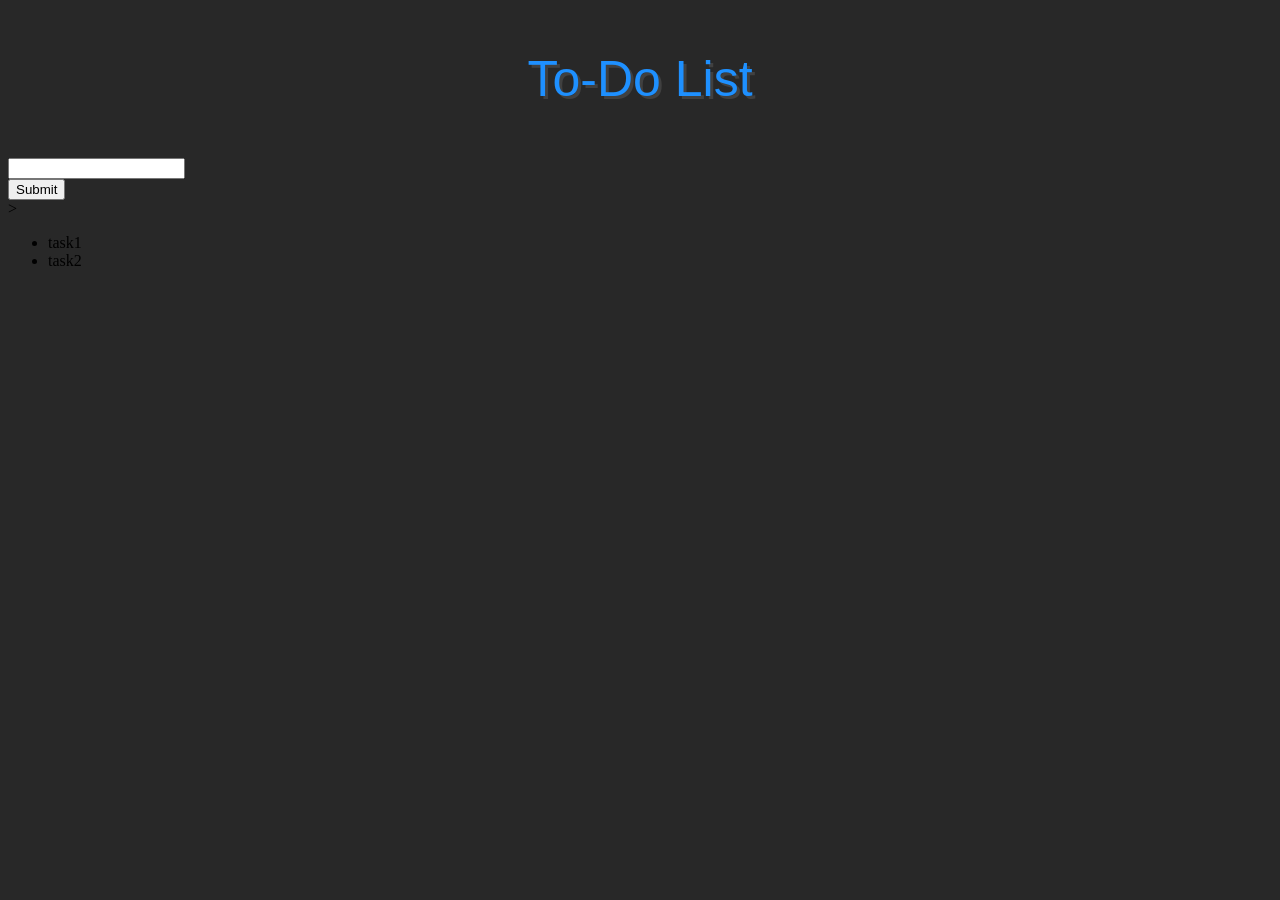
==== index.html @ 8ce14f12 "console tracks text" ====
<!DOCTYPE html>
<html>
<head>
  <link rel="stylesheet" href="Style.css">

  <Title>To-Do List</Title>
</head>

<body>
  <p id="listTitle">To-Do List</p>

  
  <form action="index.html" method="get" id="form">
    <input type="text" id="taskName" onkeyup="theNewTask()"><br>
    <button type="submit">Submit</button>
  </form>>

  <ul id="taskList"></ul>

  <script src="To-Do.js"></script>
</body>


</html>
---- Style.css ----
body {
  background-color: #282828;
}
p {
  color: #C8C8C8;
  font-family: arial;
  text-align: center;
  text-shadow: 3px 3px #404040;
}
#listTitle {
  color: #1e90ff;
  font-size: 50px;
}
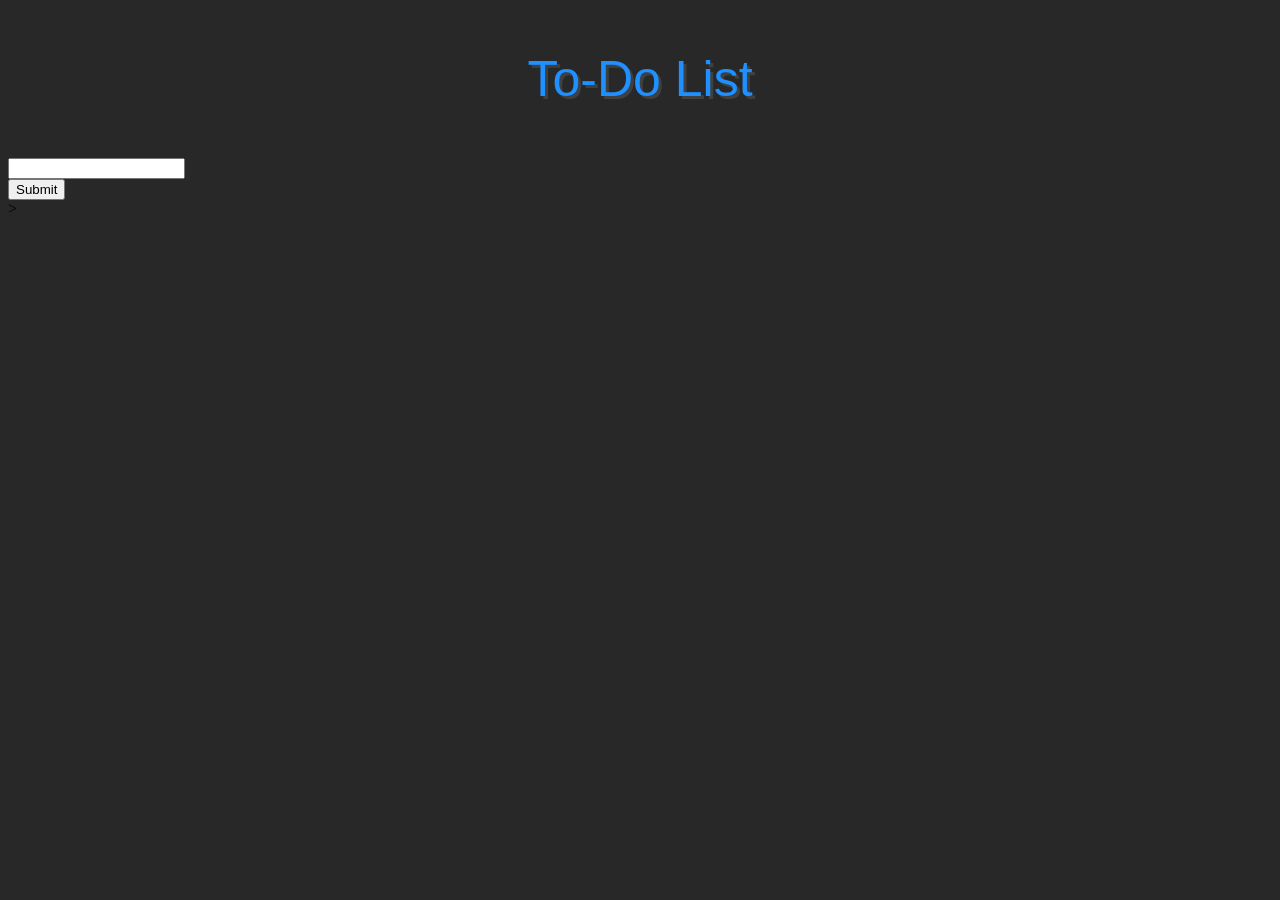
==== commit 4ad738ba: "rework to functioning addition of elements" ====
--- a/index.html
+++ b/index.html
@@ -10,9 +10,9 @@
   <p id="listTitle">To-Do List</p>
 
   
-  <form action="index.html" method="get" id="form">
-    <input type="text" id="taskName" onkeyup="theNewTask()"><br>
-    <button type="submit">Submit</button>
+  <form action="index.html" method="get" id="myForm">
+    <input type="text" id="taskName" required><br>
+    <button id="mybutton">Submit</button>
   </form>>
 
   <ul id="taskList"></ul>
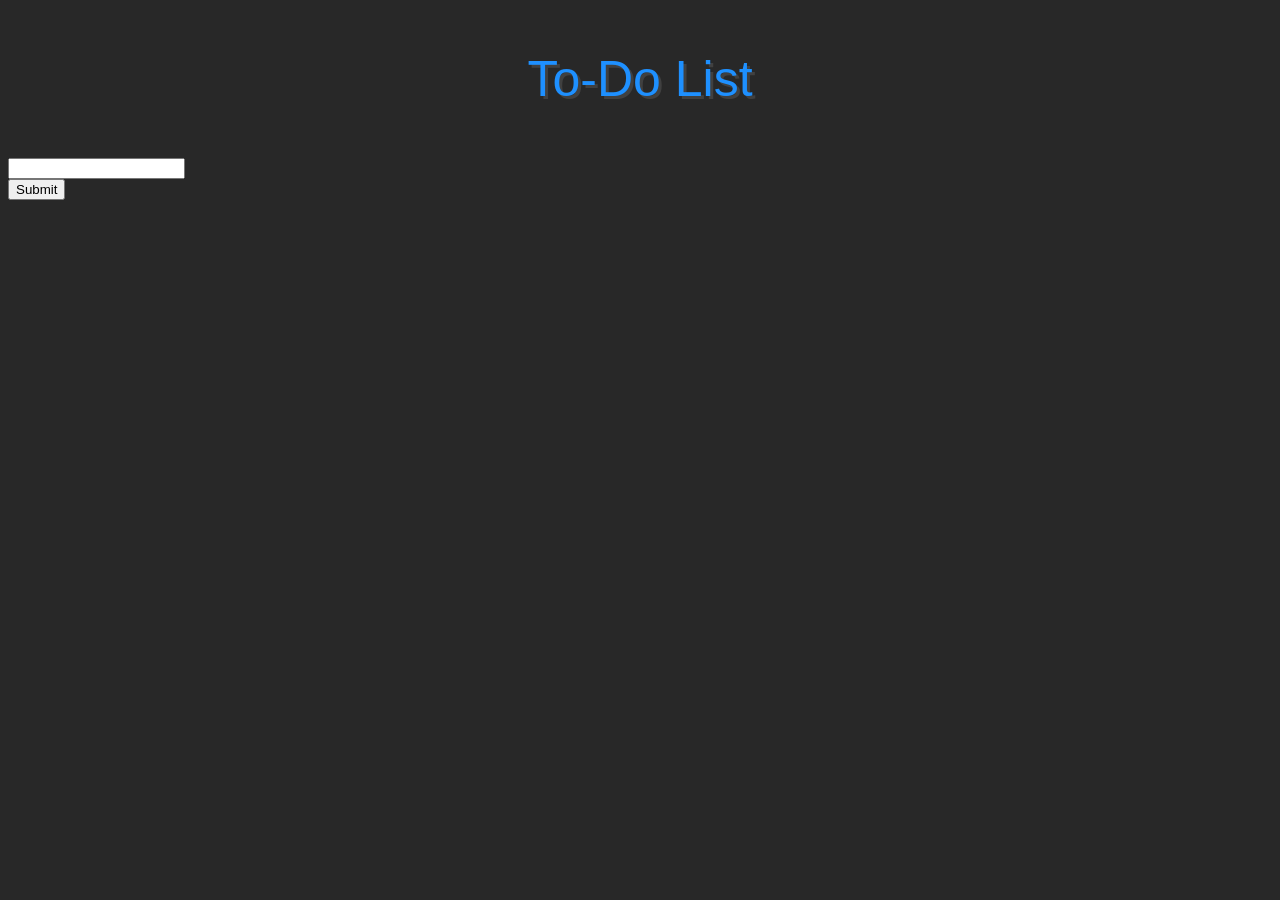
==== commit 2b9ba577: "Delete button object added" ====
--- a/index.html
+++ b/index.html
@@ -13,7 +13,7 @@
   <form action="index.html" method="get" id="myForm">
     <input type="text" id="taskName" required><br>
     <button id="mybutton">Submit</button>
-  </form>>
+  </form>
 
   <ul id="taskList"></ul>
 
--- a/Style.css
+++ b/Style.css
@@ -11,4 +11,8 @@
   color: #1e90ff;
   font-size: 50px;
 }
-
+#myDeleteButton {
+  color:black; width:50px; 
+  height: 25px;
+  margin:20px;
+}
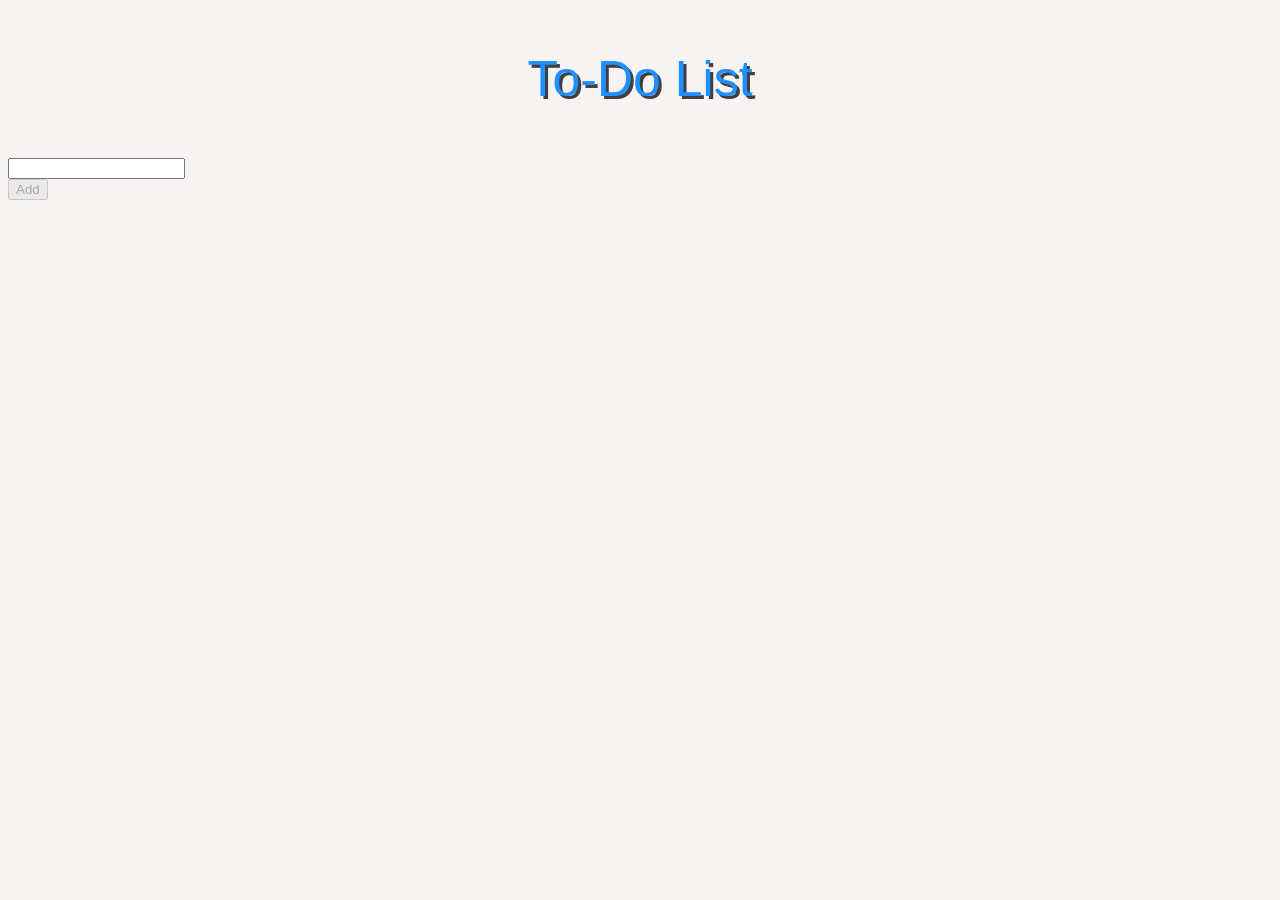
==== commit c5560a36: "added button disable on empty field" ====
--- a/index.html
+++ b/index.html
@@ -12,7 +12,7 @@
   
   <form action="index.html" method="get" id="myForm">
     <input type="text" id="taskName" required><br>
-    <button id="mybutton">Submit</button>
+    <button id="mybutton" disabled="disabled">Add</button>
   </form>
 
   <ul id="taskList"></ul>
--- a/Style.css
+++ b/Style.css
@@ -1,5 +1,5 @@
 body {
-  background-color: #282828;
+  background-color: #f7f3f3;
 }
 p {
   color: #C8C8C8;
@@ -15,4 +15,4 @@
   color:black; width:50px; 
   height: 25px;
   margin:20px;
-}+}
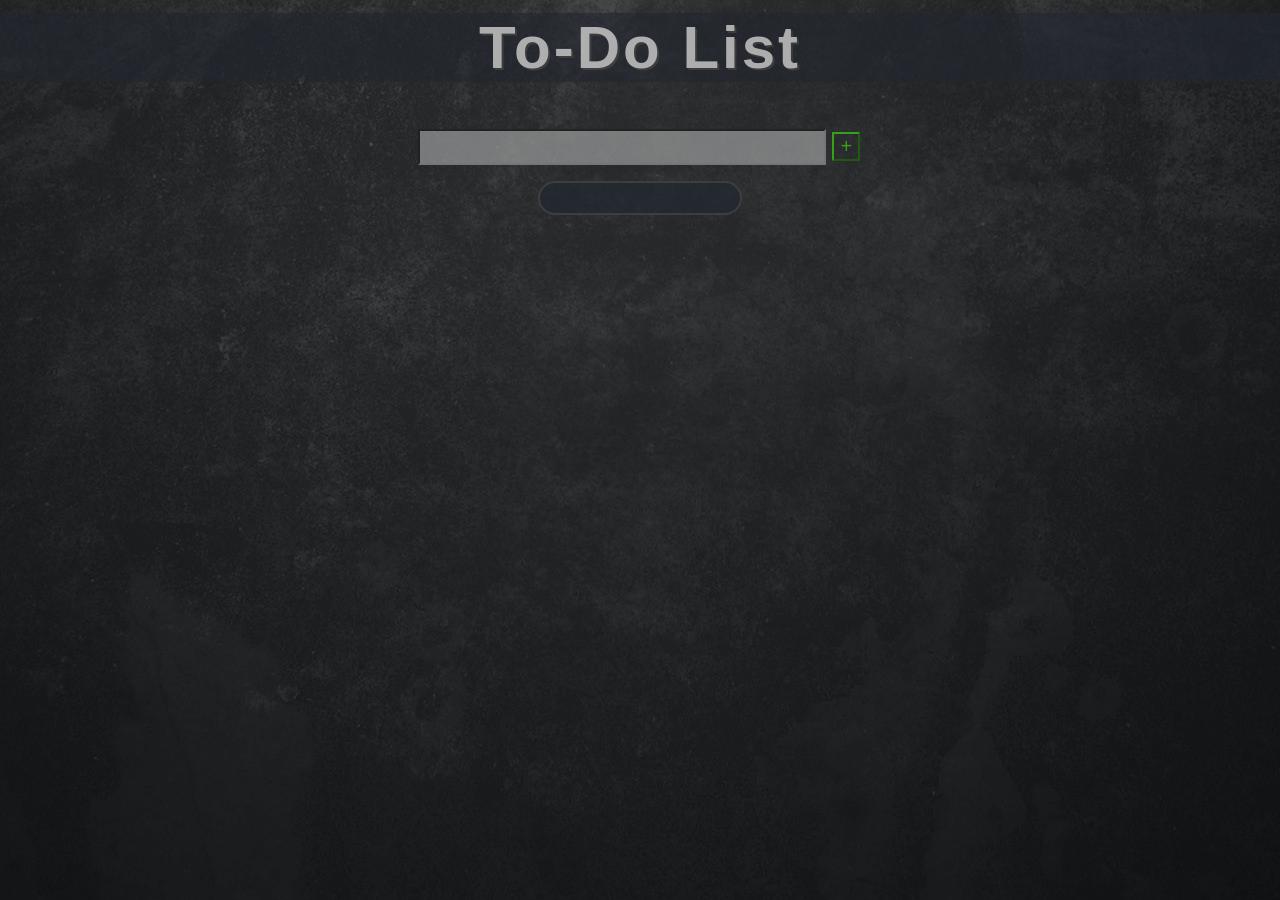
==== commit 6c2b5384: "styling added" ====
--- a/index.html
+++ b/index.html
@@ -6,16 +6,22 @@
   <Title>To-Do List</Title>
 </head>
 
+<div id="bg">
+  <img src="bg.jpg" alt="">
+</div>
+
 <body>
   <p id="listTitle">To-Do List</p>
 
   
   <form action="index.html" method="get" id="myForm">
-    <input type="text" id="taskName" required><br>
-    <button id="mybutton" disabled="disabled">Add</button>
+    <input type="text" id="taskName" maxlength="50">
+    <button id="mybutton" disabled="disabled">+</button>
   </form>
 
-  <ul id="taskList"></ul>
+  <div id="container">
+    <ul id="taskList"></ul>
+  </div>
 
   <script src="To-Do.js"></script>
 </body>
--- a/Style.css
+++ b/Style.css
@@ -1,18 +1,118 @@
+#bg {
+  position: fixed;
+  top: -50%;
+  left: -50%;
+  width: 200%;
+  height: 200%;
+}
+#bg img {
+  position: absolute;
+  top: 0;
+  left: 0;
+  right: 0;
+  bottom: 0;
+  margin: auto;
+  min-width: 50%;
+  min-height: 50%;
+  opacity: .7;
+}
+
 body {
-  background-color: #f7f3f3;
-}
-p {
-  color: #C8C8C8;
+  background-color: #222831;
   font-family: arial;
   text-align: center;
-  text-shadow: 3px 3px #404040;
+}
+form {
+  position: relative; 
+  top: 120px;
+  text-align: center;
 }
 #listTitle {
-  color: #1e90ff;
-  font-size: 50px;
+  background-color: #222831af;
+  margin-top: 5px;
+  margin-bottom: 5px;
+  position: absolute;
+  left: 0;
+  right: 0;
+  color: #c2c2c2;
+  font-weight: bold;
+  letter-spacing: 3px;
+  opacity: .87;
+  font-size: 60px;
+  text-shadow: 2px 2px #404040;
 }
-#myDeleteButton {
-  color:black; width:50px; 
-  height: 25px;
-  margin:20px;
+input[type="text"] {
+  background-color: #adadad9d;
+  color: #26282B;
+  width: 400px;
+  height: 30px;
+  font-size: 20px;
+  letter-spacing: .5px;
 }
+#mybutton {
+  background-color: #70000000;
+  color: #39b819d3;
+  border-color: #39b819d3;
+  border-width: 2px;
+  text-align: center;
+  display: inline-block;
+  font-size: 20px;
+  margin: 4px 2px;
+}
+input[type='checkbox'] {
+    text-align: center;
+    position: absolute;
+    left: 20px;
+    visibility: hidden;
+}
+input[type=checkbox]:after {
+  content: " ";
+  background-color: rgba(150, 150, 150, 0);
+  display: inline-block;
+  color: #39b819d3;
+  width: 20px;
+  height: 20px;
+  visibility: visible;
+  border: 1px solid #39b819d3;
+  border-radius: 5px;
+}
+input[type=checkbox]:checked:after {
+  content: "\2714";
+  padding: -5px;
+  font-weight: bold;
+}
+button[name="theDeleteButtons"] {
+  background-color: #70000000;
+  color: #b81919d3;
+  border-color: #b81919d3;
+  border-width: 2px;
+  border-radius: 7px;
+  text-align: center;
+  font-size: 8px;
+  height: 20px;
+  width: 20px;
+  position: absolute;
+  right: 20px;
+}
+#container {
+  display: flex;
+  justify-content: center;
+}
+ul {
+  background-color: #222831af;
+  padding: 15px 100px;
+  border: 2px solid #474747b6;
+  border-radius: 30px;
+  text-align: center;
+  list-style:none;
+  position: relative; 
+  top: 120px;
+  max-width: 50%;
+}
+li {
+  letter-spacing: .5px;
+  font-size: 20px;
+  height: 30px;
+  word-wrap: break-word;
+  color: #e2e2e2;
+}
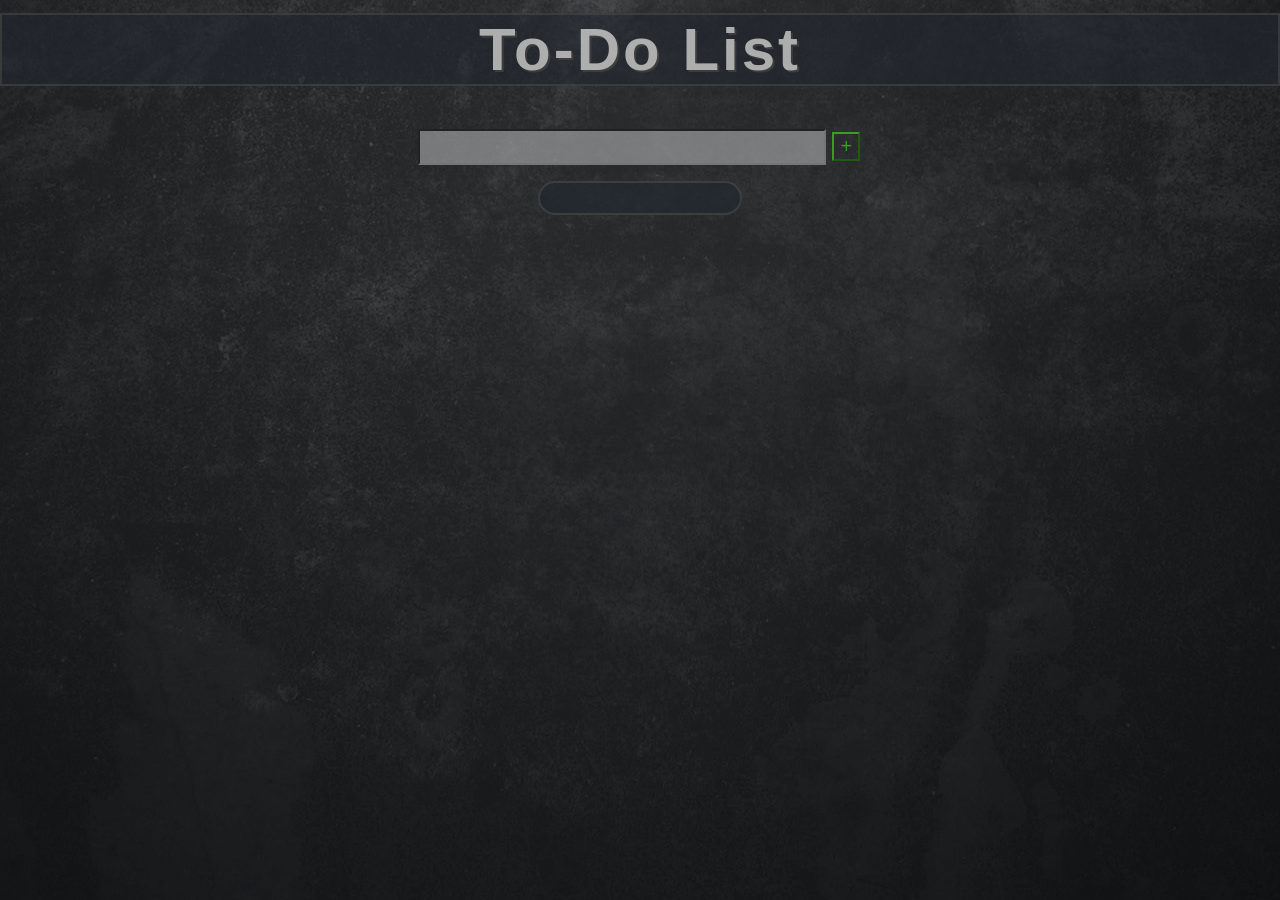
==== commit db5e9f47: "added helper function, clarified naming conventions, added clarifying comments" ====
--- a/index.html
+++ b/index.html
@@ -13,7 +13,6 @@
 <body>
   <p id="listTitle">To-Do List</p>
 
-  
   <form action="index.html" method="get" id="myForm">
     <input type="text" id="taskName" maxlength="50">
     <button id="mybutton" disabled="disabled">+</button>
@@ -25,6 +24,4 @@
 
   <script src="To-Do.js"></script>
 </body>
-
-
 </html>
--- a/Style.css
+++ b/Style.css
@@ -16,7 +16,6 @@
   min-height: 50%;
   opacity: .7;
 }
-
 body {
   background-color: #222831;
   font-family: arial;
@@ -29,17 +28,18 @@
 }
 #listTitle {
   background-color: #222831af;
+  border: 2px solid #474747b6;
+  color: #c2c2c2;
+  text-shadow: 2px 2px #404040;
   margin-top: 5px;
   margin-bottom: 5px;
   position: absolute;
   left: 0;
   right: 0;
-  color: #c2c2c2;
   font-weight: bold;
   letter-spacing: 3px;
   opacity: .87;
   font-size: 60px;
-  text-shadow: 2px 2px #404040;
 }
 input[type="text"] {
   background-color: #adadad9d;
@@ -68,12 +68,12 @@
 input[type=checkbox]:after {
   content: " ";
   background-color: rgba(150, 150, 150, 0);
+  color: #39b819d3;
+  border: 1px solid #39b819d3;
   display: inline-block;
-  color: #39b819d3;
   width: 20px;
   height: 20px;
   visibility: visible;
-  border: 1px solid #39b819d3;
   border-radius: 5px;
 }
 input[type=checkbox]:checked:after {
@@ -100,8 +100,8 @@
 }
 ul {
   background-color: #222831af;
+  border: 2px solid #474747b6;
   padding: 15px 100px;
-  border: 2px solid #474747b6;
   border-radius: 30px;
   text-align: center;
   list-style:none;
@@ -110,9 +110,10 @@
   max-width: 50%;
 }
 li {
+  color: #e2e2e2;
   letter-spacing: .5px;
   font-size: 20px;
   height: 30px;
-  word-wrap: break-word;
-  color: #e2e2e2;
+  overflow-wrap: break-word;
+  padding-bottom: 40px;
 }
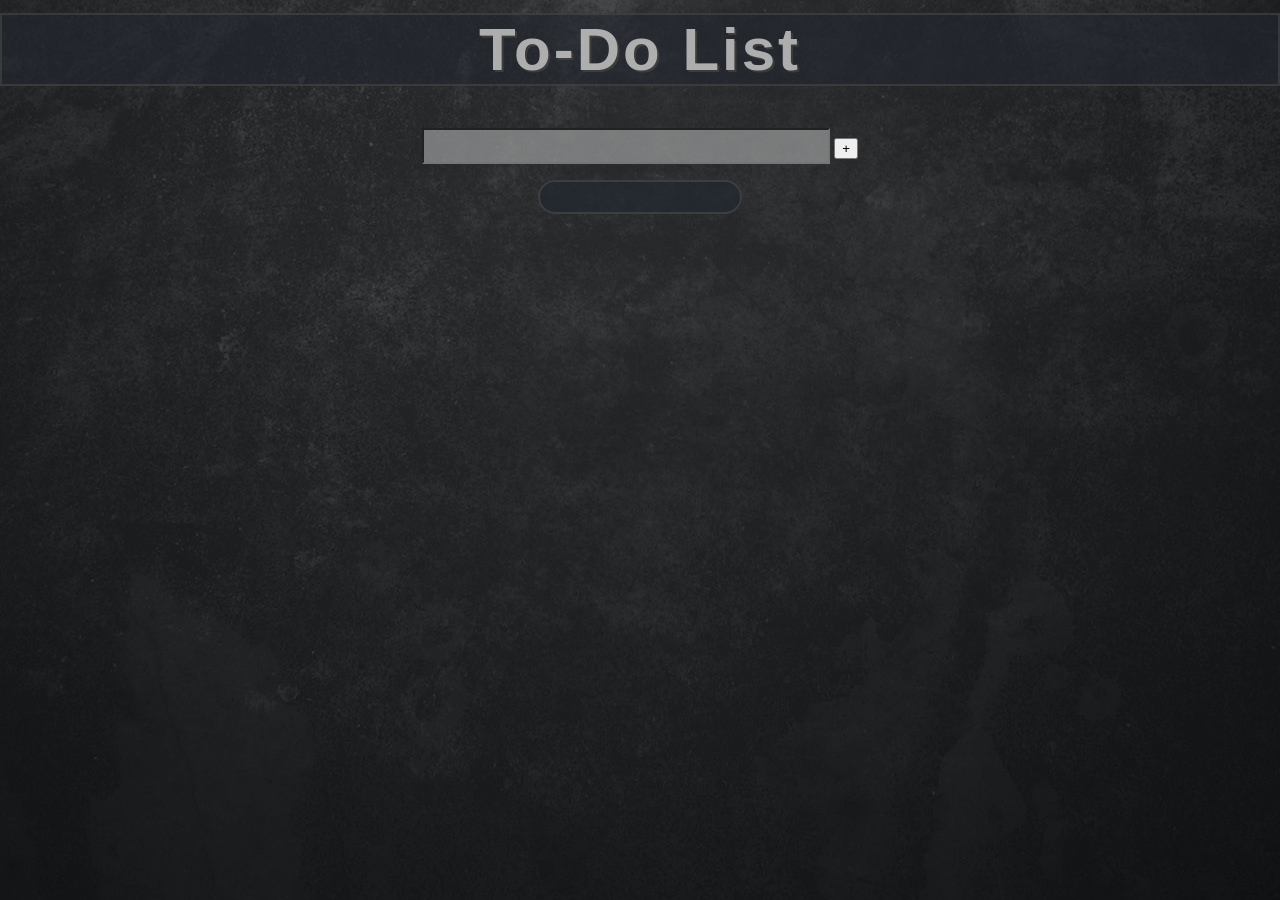
==== commit 3610aa43: "unclear on how to use filter to delete savedTodos" ====
--- a/index.html
+++ b/index.html
@@ -7,21 +7,21 @@
 </head>
 
 <div id="bg">
-  <img src="bg.jpg" alt="">
+  <img src="images/bg.jpg" alt="">
 </div>
 
 <body>
   <p id="listTitle">To-Do List</p>
 
-  <form action="index.html" method="get" id="myForm">
-    <input type="text" id="taskName" maxlength="50">
-    <button id="mybutton" disabled="disabled">+</button>
+  <form  method="get" id="myForm">
+    <input type="text" id="task-name" maxlength="50">
+    <button id="submit-button">+</button>
   </form>
 
   <div id="container">
-    <ul id="taskList"></ul>
+    <ul id="task-list"></ul>
   </div>
 
-  <script src="To-Do.js"></script>
+  <script src="ToDo.js"></script>
 </body>
 </html>
--- a/Style.css
+++ b/Style.css
@@ -14,7 +14,7 @@
   margin: auto;
   min-width: 50%;
   min-height: 50%;
-  opacity: .7;
+  opacity: 0.7;
 }
 body {
   background-color: #222831;
@@ -22,7 +22,7 @@
   text-align: center;
 }
 form {
-  position: relative; 
+  position: relative;
   top: 120px;
   text-align: center;
 }
@@ -38,16 +38,16 @@
   right: 0;
   font-weight: bold;
   letter-spacing: 3px;
-  opacity: .87;
+  opacity: 0.87;
   font-size: 60px;
 }
-input[type="text"] {
+input[type='text'] {
   background-color: #adadad9d;
-  color: #26282B;
+  color: #26282b;
   width: 400px;
   height: 30px;
   font-size: 20px;
-  letter-spacing: .5px;
+  letter-spacing: 0.5px;
 }
 #mybutton {
   background-color: #70000000;
@@ -60,13 +60,13 @@
   margin: 4px 2px;
 }
 input[type='checkbox'] {
-    text-align: center;
-    position: absolute;
-    left: 20px;
-    visibility: hidden;
+  text-align: center;
+  position: absolute;
+  left: 20px;
+  visibility: hidden;
 }
-input[type=checkbox]:after {
-  content: " ";
+input[type='checkbox']:after {
+  content: ' ';
   background-color: rgba(150, 150, 150, 0);
   color: #39b819d3;
   border: 1px solid #39b819d3;
@@ -76,12 +76,12 @@
   visibility: visible;
   border-radius: 5px;
 }
-input[type=checkbox]:checked:after {
-  content: "\2714";
+input[type='checkbox']:checked:after {
+  content: '\2714';
   padding: -5px;
   font-weight: bold;
 }
-button[name="theDeleteButtons"] {
+button[name='theDeleteButtons'] {
   background-color: #70000000;
   color: #b81919d3;
   border-color: #b81919d3;
@@ -104,14 +104,14 @@
   padding: 15px 100px;
   border-radius: 30px;
   text-align: center;
-  list-style:none;
-  position: relative; 
+  list-style: none;
+  position: relative;
   top: 120px;
   max-width: 50%;
 }
 li {
   color: #e2e2e2;
-  letter-spacing: .5px;
+  letter-spacing: 0.5px;
   font-size: 20px;
   height: 30px;
   overflow-wrap: break-word;
